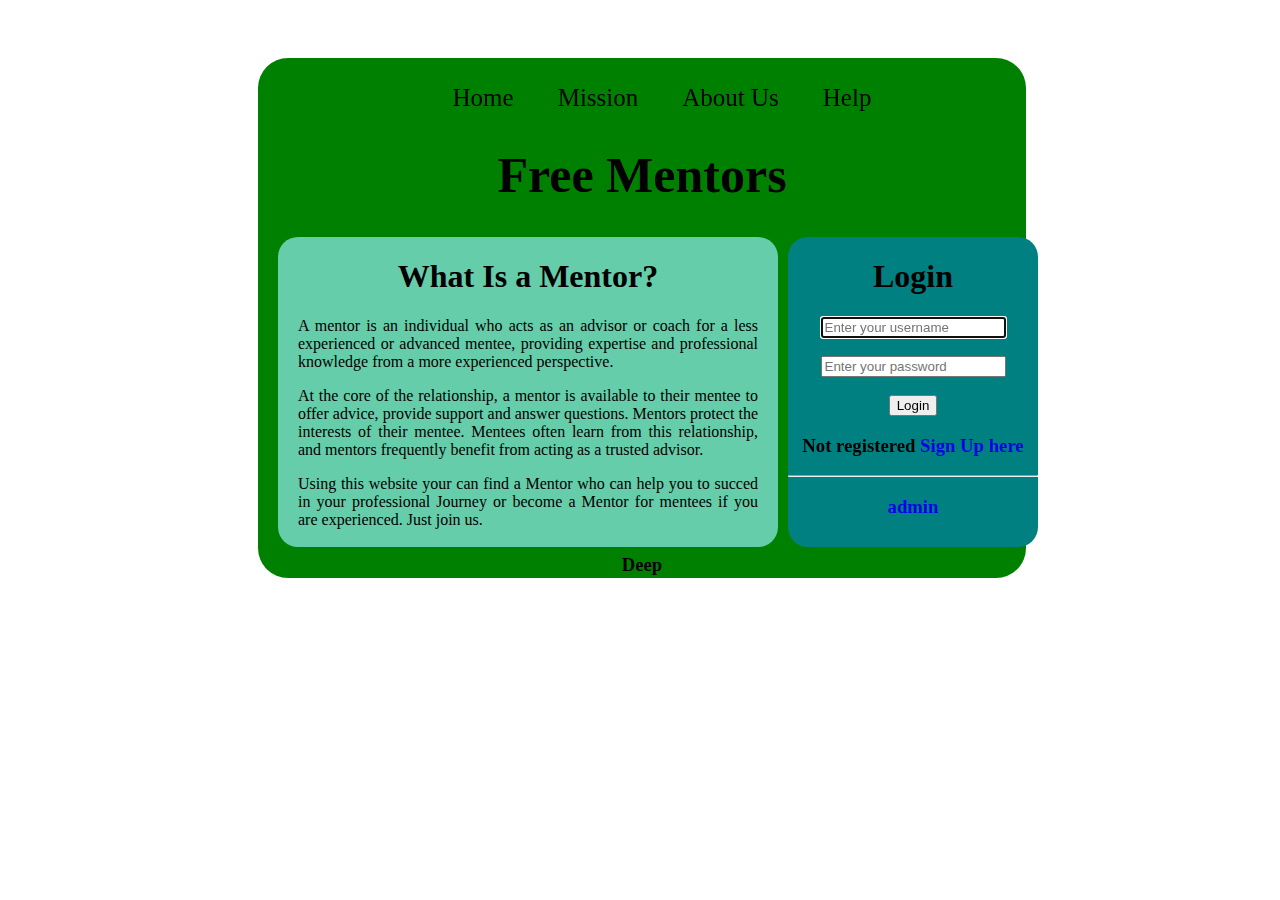
==== UI/index.html @ 5dcedea8 "user homepage started" ====
<!Doctype HTML>
<HTML>
    <HEAD>
<TITLE>Free Mentors</TITLE>
<link rel="stylesheet"  href="../css/styles.css" >
    </HEAD>
    <body>
        <div id="container">
        <header class="head">
<ul >
    <li class="head_link">Home</li>
    <li class="head_link">Mission</li>
    <li class="head_link">About Us</li>
    <li class="head_link">Help</li>
</ul>
<h1 id="webTitle">Free Mentors</h1>
        </header>
       
            
<div class="bodyMain bLeft">
   
    <h1>What Is a Mentor?</h1>
    
<p>
    A mentor is an individual who acts as an advisor or coach for a less experienced or advanced mentee, providing expertise and professional knowledge from a more experienced perspective.
</p>
<p>
    At the core of the relationship, a mentor is available to their mentee to offer advice, provide support and answer questions. Mentors protect the interests of their mentee. Mentees often learn from this relationship, and mentors frequently benefit from acting as a trusted advisor.
</p>
<p>
    Using this website your can find a Mentor who can help you to succed in your professional Journey or become a Mentor for mentees if you are experienced. Just join us.
</p>

</div>
<div class="bodyMain bRight">
 <h1>Login</h1> 
    <form action="" >
        <input type="text" name="username" placeholder="Enter your username" required autocomplete="off" autofocus><br><br>
        <input type="text" name="username" placeholder="Enter your password" required autocomplete="off"><br>
          <br>  <button type="submit">Login</button>
          <h3>Not registered   <a href="UserRegistration.html" class="login_link" >Sign Up here</a></h3>
         
         <hr> <h3><a href="#" class="login_link">admin</a></h3>


            </form>
        
</div>

    
        <footer>
<h3>Deep</h3>
        </footer>
    </div>
    </body>

</HTML>
---- css/styles.css ----
.head_link
{    list-style-type: none;
     display:inline;
     padding:20px;
    /* background-color:hotpink;*/
    font-size: 25px;
   
     
}


.head
{
    text-align: center;
    padding-top: 10px;
    
}
.head_link:hover
{
    color:white;
    font-size: larger;
    text-decoration: underline;
}
#container
{
    width: 60%;
    height:520px;
    margin-top: 50px;
    margin-left: 250px;
    background-color:green;
    border-radius: 30px;
    position:fixed;
}
#webTitle
{
    font-family: Georgia, 'Times New Roman', Times, serif;
font-size: 50px;
}
.bodyMain
{
   
    position: fixed;
    
}
.bLeft
{
    width:500px;
    background-color:mediumaquamarine;
    text-align: center;
    margin-left: 20px;
    height: 310px;
    border-radius: 20px;



}
.bRight
{
    width:250px;
    background-color: teal;
    text-align: center;
    height: 310px;
    border-radius: 20px;
   margin-left: 530px;

    
}
footer{
    text-align: center;
    margin-top:350px;
}

.login_link
{
    text-decoration: none;

}
.login_link:hover
{
    color:white;
    font-size: larger;
    text-decoration: underline;
    
}
p
{
    text-align: justify;
    padding-right: 20px;
    padding-left: 20px;
}
.emailIcon
{
    width:20px;
    height:20px;
}
/* style userHomepage*/
#searchFree
{
    font-size: 45px;
    color:blue;
    font-style: italic;
    padding-left: 20px;
   
    

}
#userMain
{
    background-color: rgb(250, 244, 244);
}

#userInputField
{
    width:200px;
    height:30px;
    
}
.usernav
{list-style-type: none;
    display:inline;
}
.headerLeft
{
    background-color: chocolate;
    width:800px;
}
.headerRight
{
    
    margin-left:800px;
   
    background-color: cornflowerblue;
}
.userMain
{
    position:fixed;
}
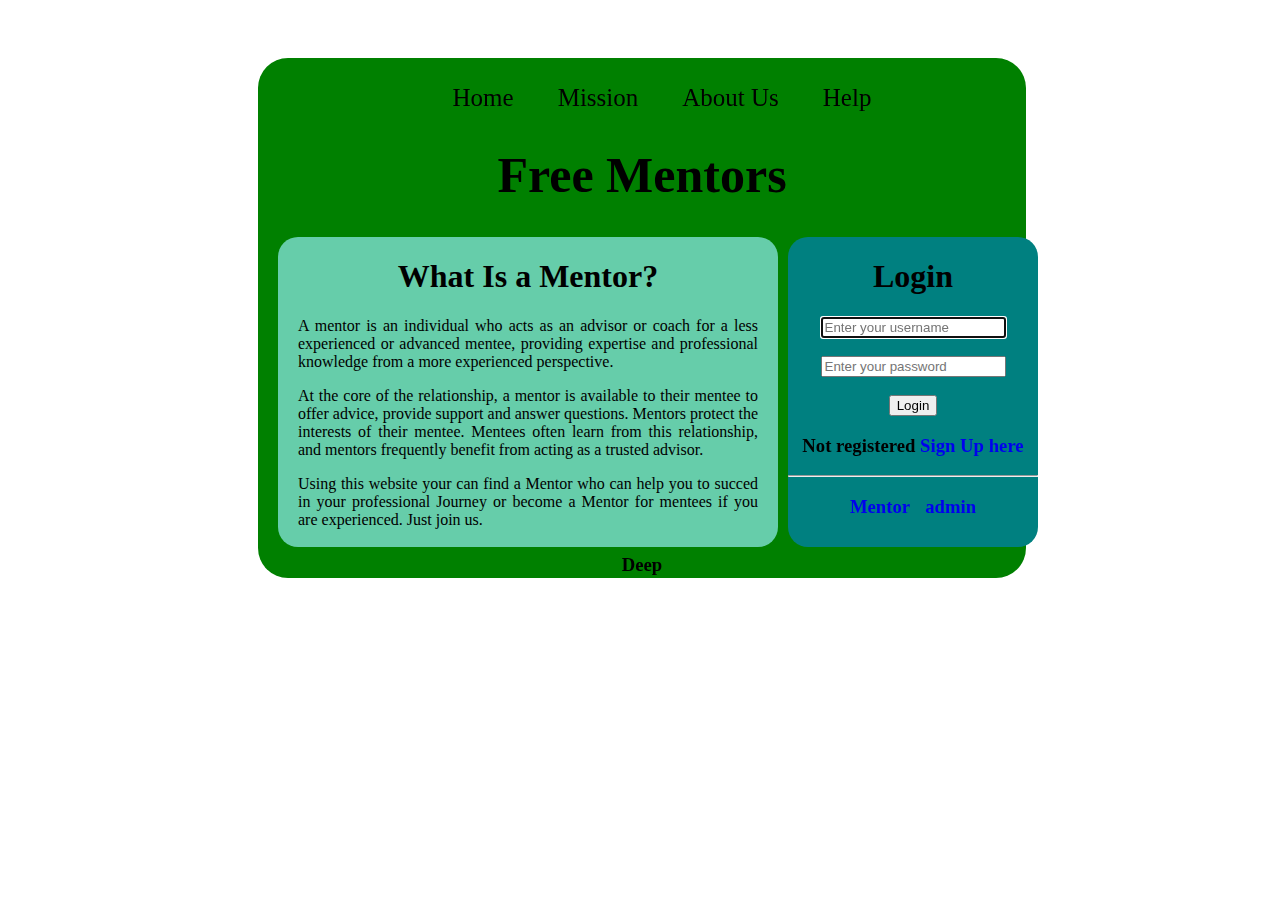
==== commit f61d8ac7: "user interface ready to be ended" ====
--- a/UI/index.html
+++ b/UI/index.html
@@ -40,7 +40,9 @@
           <br>  <button type="submit">Login</button>
           <h3>Not registered   <a href="UserRegistration.html" class="login_link" >Sign Up here</a></h3>
          
-         <hr> <h3><a href="#" class="login_link">admin</a></h3>
+         <hr>
+         <h3 ><a href="mentorhomepage.html" class="login_link">Mentor</a><a style="padding-left:15px;" href="adminhomepage.html" class="login_link">admin</a></h3>
+         
 
 
             </form>
--- a/css/styles.css
+++ b/css/styles.css
@@ -79,7 +79,7 @@
 .login_link:hover
 {
     color:white;
-    font-size: larger;
+ 
     text-decoration: underline;
     
 }
@@ -97,7 +97,7 @@
 /* style userHomepage*/
 #searchFree
 {
-    font-size: 45px;
+    font-size: 48px;
     color:blue;
     font-style: italic;
     padding-left: 20px;
@@ -119,20 +119,120 @@
 .usernav
 {list-style-type: none;
     display:inline;
+    padding:15px;
 }
 .headerLeft
 {
     background-color: chocolate;
     width:800px;
+    border-bottom-left-radius:5px ;
+    border-top-left-radius: 5px;
 }
 .headerRight
 {
     
     margin-left:800px;
-   
+    margin-top: -55px;
     background-color: cornflowerblue;
-}
-.userMain
-{
-    position:fixed;
+    padding:2.5px;
+    border-bottom-right-radius:5px ;
+    border-top-right-radius: 5px;
+}
+.head
+{
+    position:relative;
+}
+.bodyImage
+{
+    float:right;
+    width:900px;
+    height:390px;
+    margin-left:20px;
+    border-top-left-radius: 15%;
+    border-bottom-left-radius: 15%;
+}
+.userBody
+{
+    background-color:cornflowerblue;
+    height:390px
+}
+.sessions div
+{
+    display:inline-block;
+    text-align: center;
+
+}
+.session1 
+{
+    background-color: darkcyan;
+    width: 33%;
+    height:auto;
+}
+.session2
+{
+
+    background-color:gold;
+    width: 33%;
+    height:auto;
+}
+.session3
+{
+    background-color:royalblue;
+    width: 33%;
+    height:auto;
+}
+input[type=text]:hover,input[type=password]:hover,input[type=text]:focus,input[type=password]:focus,
+{
+    background-color:plum;
+}
+.signupbtn
+{
+    background-color:rgb(22, 22, 194);
+    color:rgb(248, 242, 242);
+    padding:5px ;
+    cursor:pointer;
+    border:none;
+    border-radius:5px;
+}
+.signupbtn:hover
+{
+   opacity:0.5;
+}
+@media screen and (max-width:100px)
+{
+    .signupbtn
+    {
+width:100%;
+    }
+
+}
+#mentorshipApplicationMain
+{
+    width: 700px;
+    height:500px;
+    background-color:gray;
+    margin-top: 100px;
+    margin-left:300px;
+    border-radius: 5px;
+    text-align: center;
+}
+#mentorsList
+{
+    width: 700px;
+    height:500px;
+    background-color:gray;
+    margin-top: 100px;
+    margin-left:300px;
+    border-radius: 5px;
+    text-align: center;
+   
+}
+ul.listOfMentors
+{
+    list-style-type: none;
+    font-size: 40px;
+}
+.text
+{
+    font-size:20px;
 }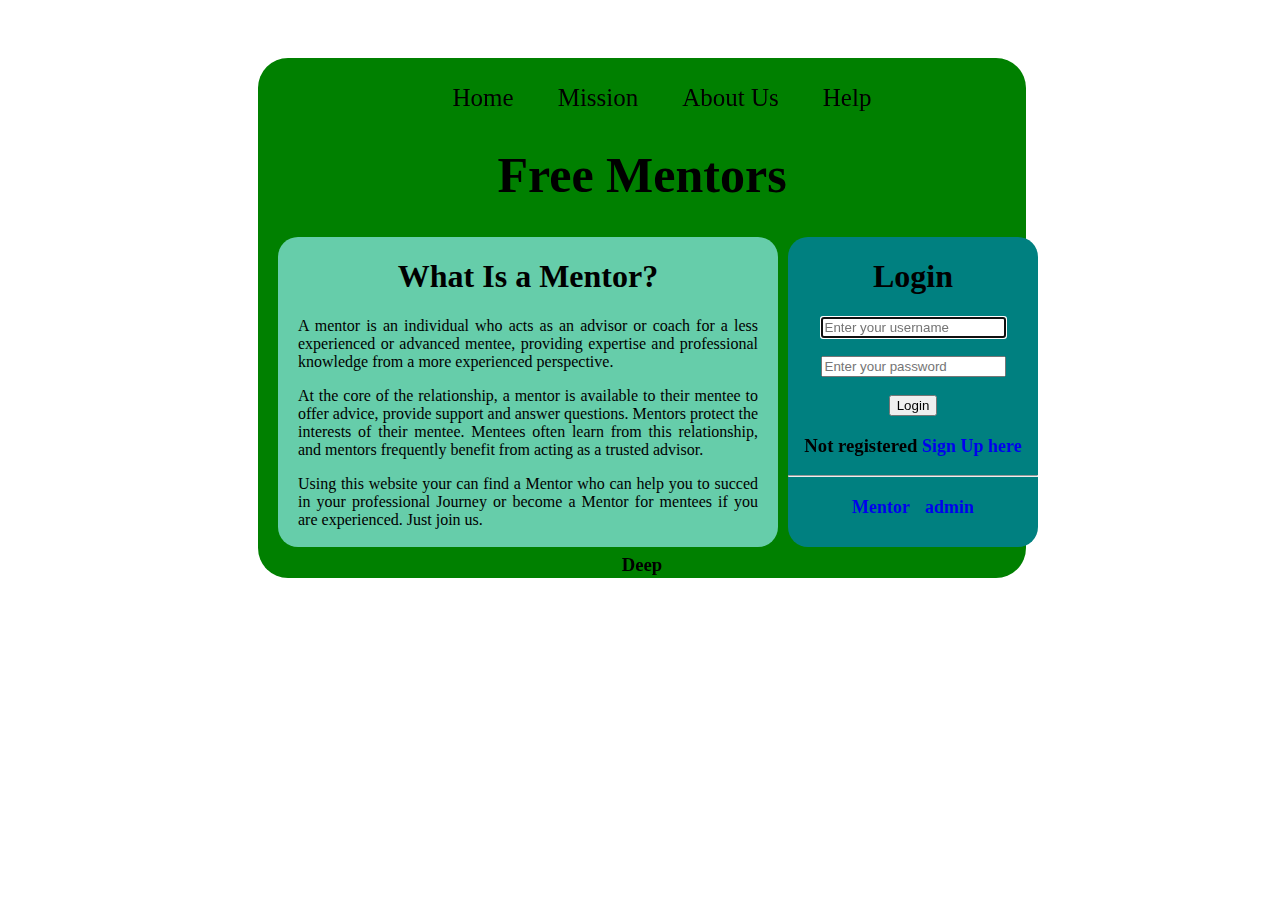
==== commit 37a9155c: "some bugs corrected" ====
--- a/UI/index.html
+++ b/UI/index.html
@@ -38,10 +38,10 @@
         <input type="text" name="username" placeholder="Enter your username" required autocomplete="off" autofocus><br><br>
         <input type="text" name="username" placeholder="Enter your password" required autocomplete="off"><br>
           <br>  <button type="submit">Login</button>
-          <h3>Not registered   <a href="UserRegistration.html" class="login_link" >Sign Up here</a></h3>
+          <h3>Not registered   <a href="UserRegistration.html" class="login_link1" >Sign Up here</a></h3>
          
          <hr>
-         <h3 ><a href="mentorhomepage.html" class="login_link">Mentor</a><a style="padding-left:15px;" href="adminhomepage.html" class="login_link">admin</a></h3>
+         <h3 ><a href="mentorhomepage.html" class="login_link1">Mentor</a><a style="padding-left:15px;" href="adminhomepage.html" class="login_link">admin</a></h3>
          
 
 
--- a/css/styles.css
+++ b/css/styles.css
@@ -74,7 +74,22 @@
 .login_link
 {
     text-decoration: none;
-
+    font-size: 18px;
+
+}
+/*style login link of the indexpage*/
+.login_link1
+{
+    text-decoration: none;
+    font-size: 18px;
+
+}
+.login_link1:hover
+{
+    color:white;
+ 
+    text-decoration: underline;
+    
 }
 .login_link:hover
 {
@@ -134,7 +149,7 @@
     margin-left:800px;
     margin-top: -55px;
     background-color: cornflowerblue;
-    padding:2.5px;
+    padding:1px;
     border-bottom-right-radius:5px ;
     border-top-right-radius: 5px;
 }
